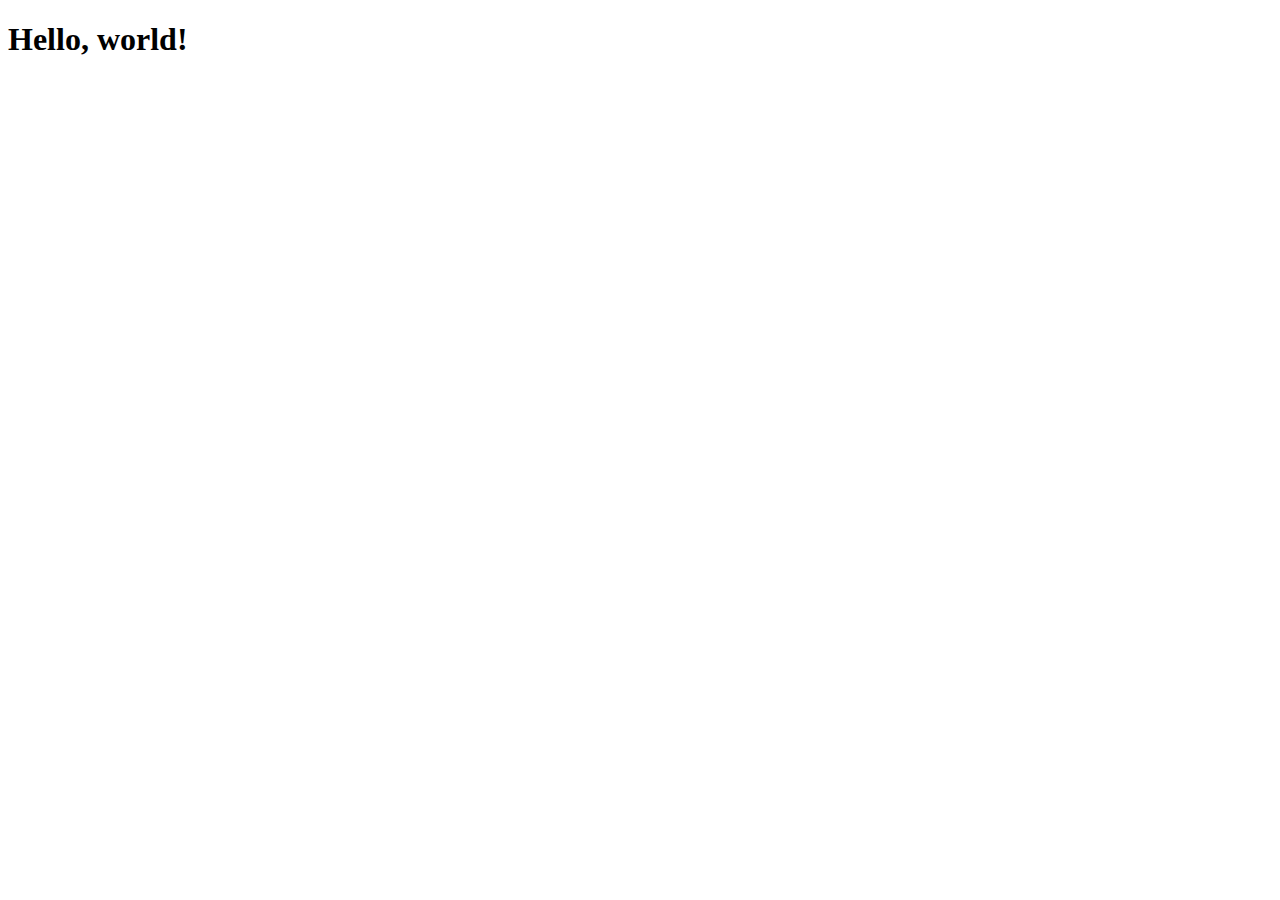
==== index.html @ cd7c2b67 "file html, css, js" ====
<!doctype html>
<html lang="en">
  <head>
    <meta charset="utf-8">
    <meta name="viewport" content="width=device-width, initial-scale=1">
    <title>Bootstrap demo</title>
    <link href="https://cdn.jsdelivr.net/npm/bootstrap@5.2.2/dist/css/bootstrap.min.css" rel="stylesheet" integrity="sha384-Zenh87qX5JnK2Jl0vWa8Ck2rdkQ2Bzep5IDxbcnCeuOxjzrPF/et3URy9Bv1WTRi" crossorigin="anonymous">
    <link rel="stylesheet" href="style.css">
</head>
  <body>
    <h1>Hello, world!</h1>
    <script src="https://cdn.jsdelivr.net/npm/bootstrap@5.2.2/dist/js/bootstrap.bundle.min.js" integrity="sha384-OERcA2EqjJCMA+/3y+gxIOqMEjwtxJY7qPCqsdltbNJuaOe923+mo//f6V8Qbsw3" crossorigin="anonymous"></script>
    <script type="text/javascript" src="script.js"></script>
  </body>
</html>
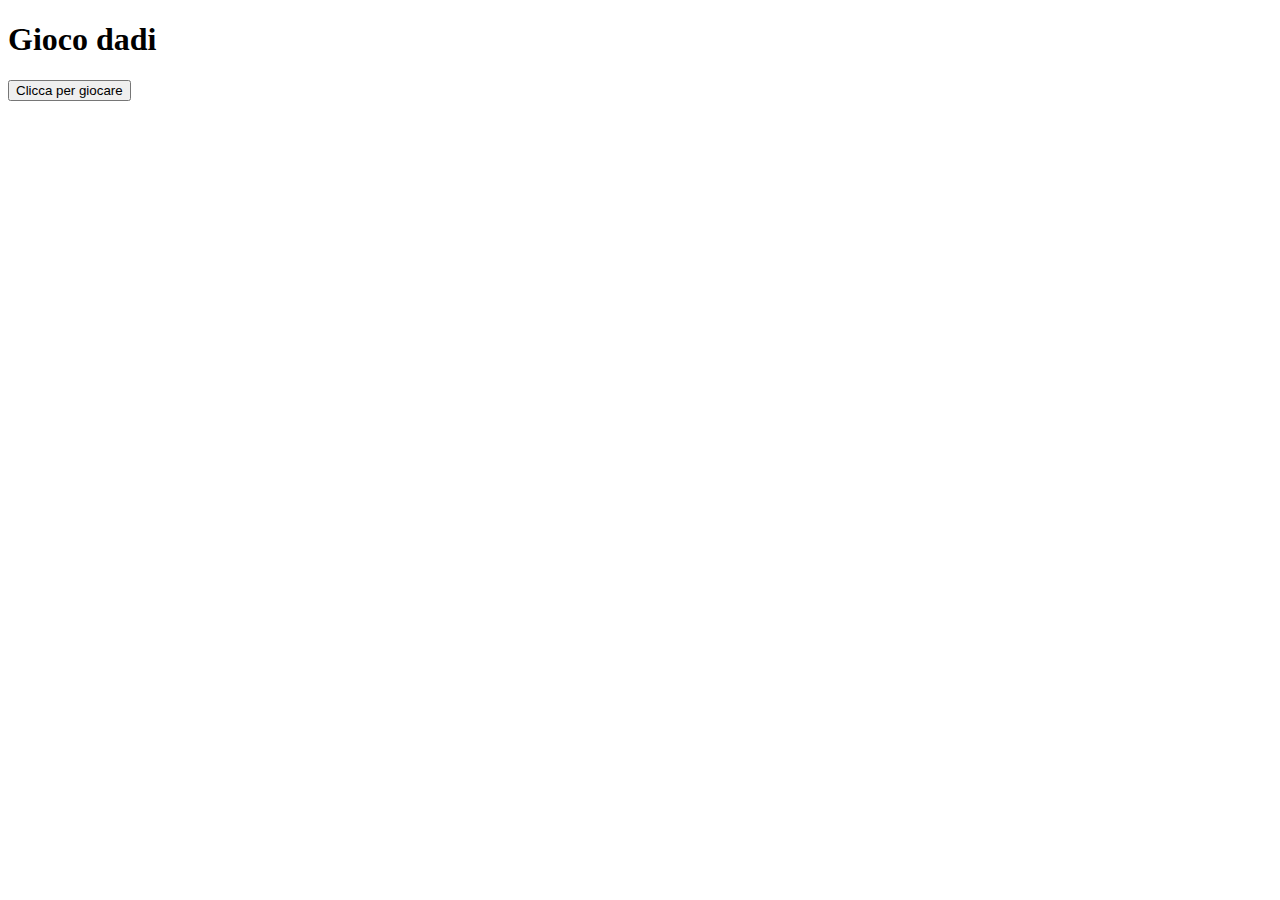
==== commit 3efa35a6: "aggiunto button" ====
--- a/index.html
+++ b/index.html
@@ -3,12 +3,21 @@
   <head>
     <meta charset="utf-8">
     <meta name="viewport" content="width=device-width, initial-scale=1">
-    <title>Bootstrap demo</title>
+    <title>Js Mail</title>
     <link href="https://cdn.jsdelivr.net/npm/bootstrap@5.2.2/dist/css/bootstrap.min.css" rel="stylesheet" integrity="sha384-Zenh87qX5JnK2Jl0vWa8Ck2rdkQ2Bzep5IDxbcnCeuOxjzrPF/et3URy9Bv1WTRi" crossorigin="anonymous">
     <link rel="stylesheet" href="style.css">
 </head>
   <body>
-    <h1>Hello, world!</h1>
+
+    <div class="container text-center">
+
+      <h1>Gioco dadi</h1>
+
+      <button type="button" class="btn btn-danger" id="button">Clicca per giocare</button>
+
+    </div>
+
+
     <script src="https://cdn.jsdelivr.net/npm/bootstrap@5.2.2/dist/js/bootstrap.bundle.min.js" integrity="sha384-OERcA2EqjJCMA+/3y+gxIOqMEjwtxJY7qPCqsdltbNJuaOe923+mo//f6V8Qbsw3" crossorigin="anonymous"></script>
     <script type="text/javascript" src="script.js"></script>
   </body>
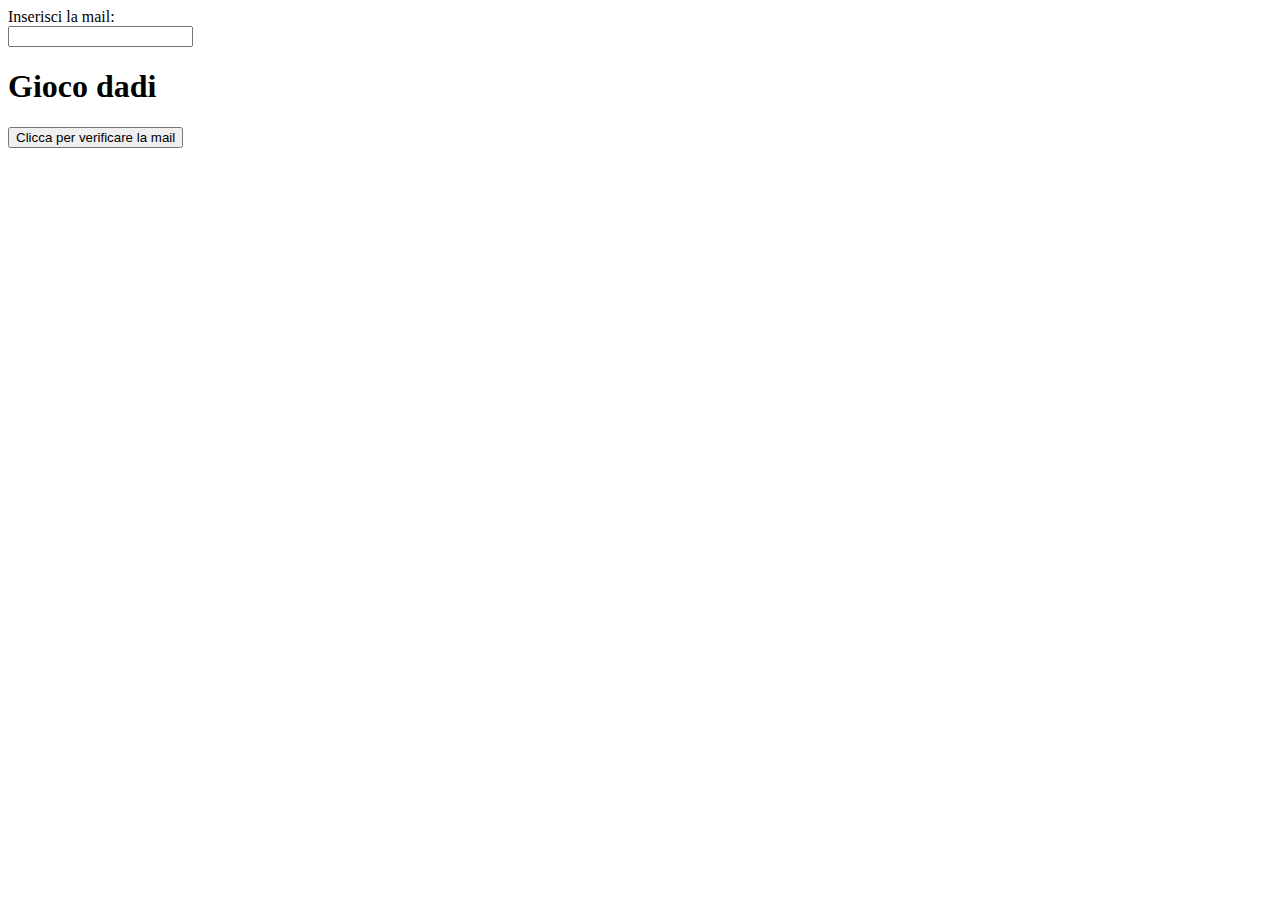
==== commit 5a9f9b5a: "aggiornamento codice botone" ====
--- a/index.html
+++ b/index.html
@@ -9,11 +9,32 @@
 </head>
   <body>
 
+    <div class="container">
+      <div class="row">
+        <div class="col-6">
+
+          <label>Inserisci la mail:</label>
+
+        </div>
+        <div class="col-6">
+
+          <input type="text" id="email">
+
+        </div>
+
+      </div>
+
+    </div>
+
     <div class="container text-center">
 
       <h1>Gioco dadi</h1>
 
-      <button type="button" class="btn btn-danger" id="button">Clicca per giocare</button>
+      <div id="div-botone">
+
+        <button type="button" class="btn btn-primary" id="button-block">Clicca per verificare la mail</button>
+
+      </div>
 
     </div>
 
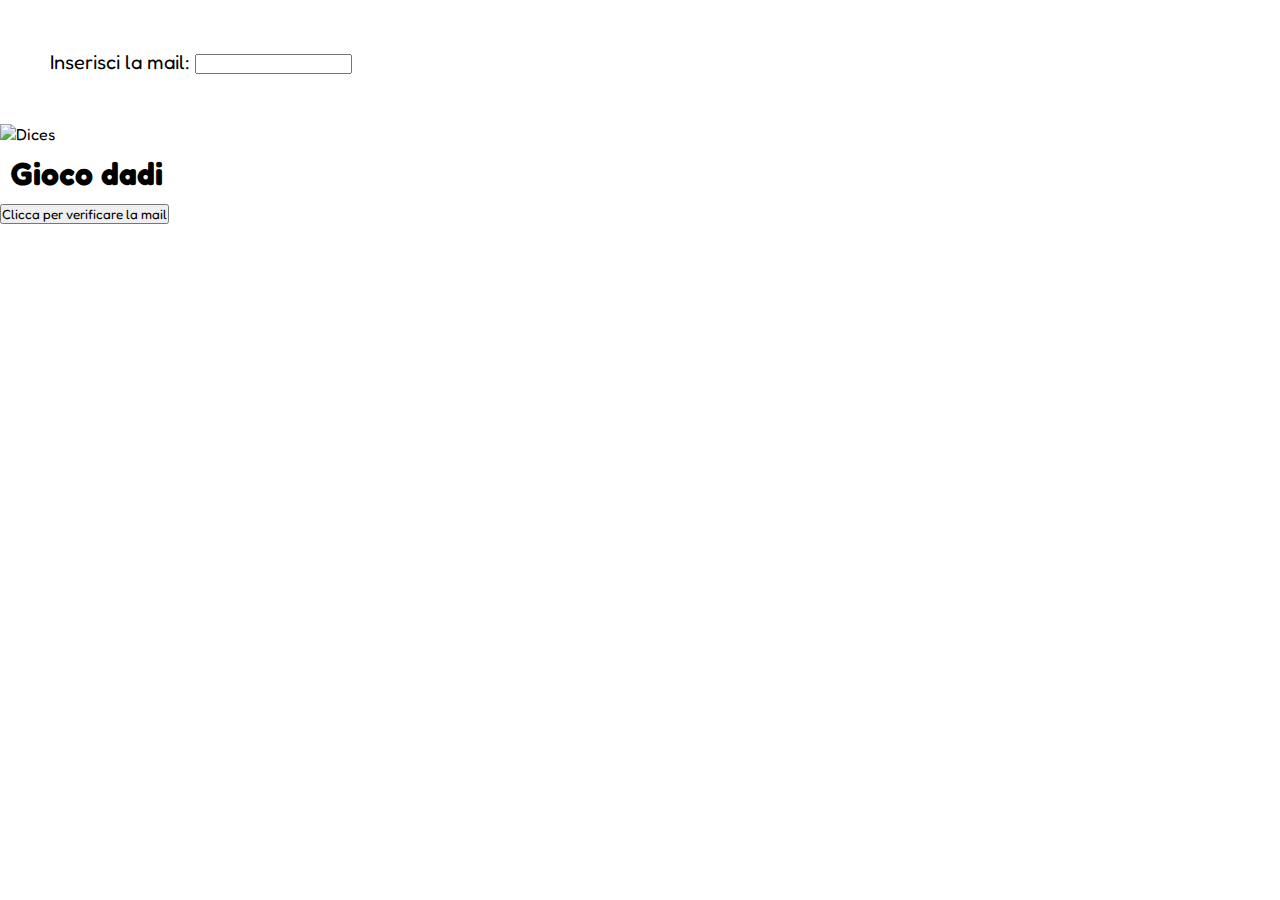
==== commit 6e46bba5: "modifica style" ====
--- a/index.html
+++ b/index.html
@@ -1,24 +1,46 @@
 <!doctype html>
 <html lang="en">
-  <head>
-    <meta charset="utf-8">
-    <meta name="viewport" content="width=device-width, initial-scale=1">
-    <title>Js Mail</title>
-    <link href="https://cdn.jsdelivr.net/npm/bootstrap@5.2.2/dist/css/bootstrap.min.css" rel="stylesheet" integrity="sha384-Zenh87qX5JnK2Jl0vWa8Ck2rdkQ2Bzep5IDxbcnCeuOxjzrPF/et3URy9Bv1WTRi" crossorigin="anonymous">
-    <link rel="stylesheet" href="style.css">
+
+<head>
+  <meta charset="utf-8">
+  <meta name="viewport" content="width=device-width, initial-scale=1">
+  <title>Js Mail</title>
+  <link href="https://cdn.jsdelivr.net/npm/bootstrap@5.2.2/dist/css/bootstrap.min.css" rel="stylesheet"
+    integrity="sha384-Zenh87qX5JnK2Jl0vWa8Ck2rdkQ2Bzep5IDxbcnCeuOxjzrPF/et3URy9Bv1WTRi" crossorigin="anonymous">
+  <link rel="stylesheet" href="style.css">
+  <link href="https://fonts.googleapis.com/css2?family=Fredoka:wght@500&display=swap" rel="stylesheet">
 </head>
-  <body>
 
-    <div class="container">
-      <div class="row">
-        <div class="col-6">
+<body>
 
-          <label>Inserisci la mail:</label>
+  <div class="container">
+    <div class="row">
+      <div class="col text-center dati-email">
 
-        </div>
-        <div class="col-6">
+        <label>Inserisci la mail:</label>
+        <input type="text" id="email">
 
-          <input type="text" id="email">
+      </div>
+
+    </div>
+
+  </div>
+
+  <div class="container text-center">
+
+    <div class="row justify-content-center align-items-center">
+      <div class="col-3 immagine">
+
+        <img class="dices" src="https://cdn-icons-png.flaticon.com/512/2228/2228426.png" alt="Dices">
+
+      </div>
+      <div class="col-3">
+
+        <h1>Gioco dadi</h1>
+
+        <div id="div-botone">
+
+          <button type="button" class="btn btn-primary" id="button-block">Clicca per verificare la mail</button>
 
         </div>
 
@@ -26,20 +48,13 @@
 
     </div>
 
-    <div class="container text-center">
-
-      <h1>Gioco dadi</h1>
-
-      <div id="div-botone">
-
-        <button type="button" class="btn btn-primary" id="button-block">Clicca per verificare la mail</button>
-
-      </div>
-
-    </div>
+  </div>
 
 
-    <script src="https://cdn.jsdelivr.net/npm/bootstrap@5.2.2/dist/js/bootstrap.bundle.min.js" integrity="sha384-OERcA2EqjJCMA+/3y+gxIOqMEjwtxJY7qPCqsdltbNJuaOe923+mo//f6V8Qbsw3" crossorigin="anonymous"></script>
-    <script type="text/javascript" src="script.js"></script>
-  </body>
+  <script src="https://cdn.jsdelivr.net/npm/bootstrap@5.2.2/dist/js/bootstrap.bundle.min.js"
+    integrity="sha384-OERcA2EqjJCMA+/3y+gxIOqMEjwtxJY7qPCqsdltbNJuaOe923+mo//f6V8Qbsw3"
+    crossorigin="anonymous"></script>
+  <script type="text/javascript" src="script.js"></script>
+</body>
+
 </html>--- a/style.css
+++ b/style.css
@@ -0,0 +1,19 @@
+* {
+    box-sizing: border-box;
+    margin: 0;
+    padding: 0;
+    font-family: fredoka;
+}
+
+.dices {
+    width: 150px;
+}
+
+h1 {
+    margin: 10px;
+}
+
+.dati-email {
+    margin: 50px;
+    font-size: 20px;
+}